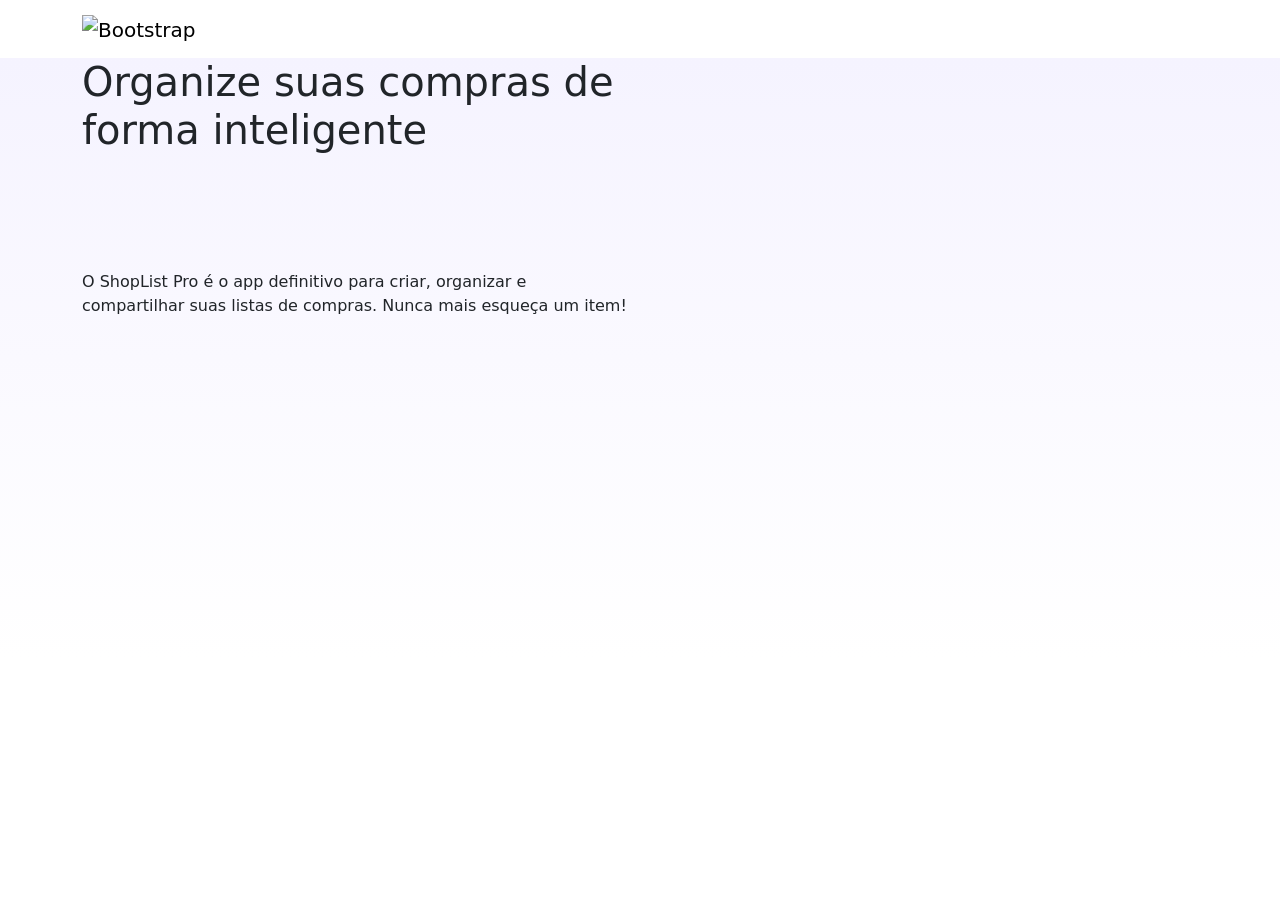
==== landpage/lp-lista-compras.HTML @ ee8a077e "feat: Inicio do projeto" ====
<!DOCTYPE html>
<html lang="en">
<head>
    <meta charset="UTF-8">
    <meta name="viewport" content="width=device-width, initial-scale=1.0">
    <title>Document</title>
    <link href="/assets/css/bootstrap.css" rel="stylesheet">
    <link href="/assets/css/style.css" rel="stylesheet">
</head>
<body>
    <header>
        <nav class="navbar">
        <div class="container">
          <a class="navbar-brand" href="#">
            <img src="/docs/5.3/assets/brand/bootstrap-logo.svg" alt="Bootstrap" width="30" height="24">
          </a>
        </div>
     </nav>
    </header>

    <main class="degrade">
        <div class="container">
            <div class="row align-items-center">
                <div class="col">
                    <div class="row h384">
                        <h1>
                            Organize suas compras de forma inteligente
                        </h1>
                        <p>
                            O ShopList Pro é o app definitivo para criar, organizar e compartilhar suas listas de compras.
                            Nunca mais esqueça um item!
                        </p>
                    </div>
                </div>
                <div class="col">
                    <img src="https://placehold.co/320x384" alt="">
                </div>
            </div>
        </div>
    </main>

    <footer>

    </footer>
</body>
</html>
---- assets/css/style.css ----
.degrade {
    width: 100%;
    height: 600px;
    background: linear-gradient(to bottom, #f5f3ff, #ffffff);
}

.h384 {
    height: 384px;
}
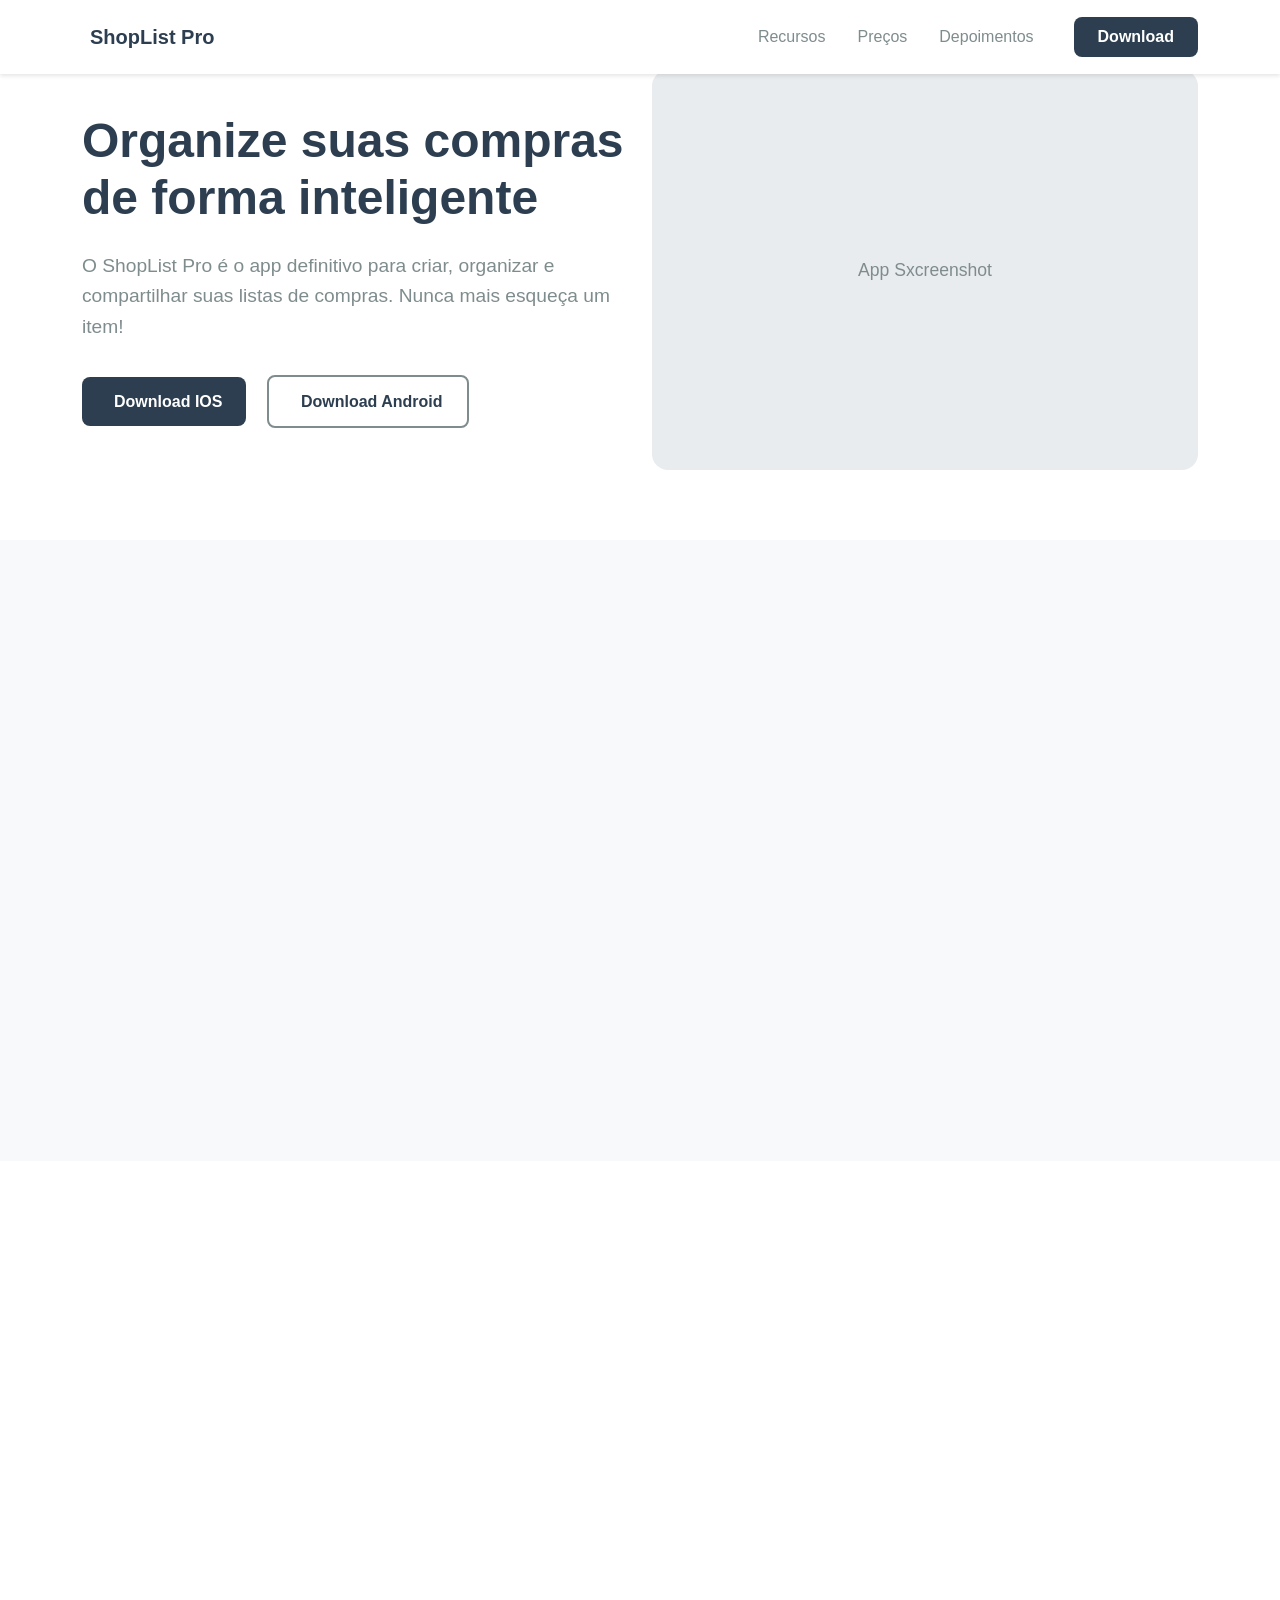
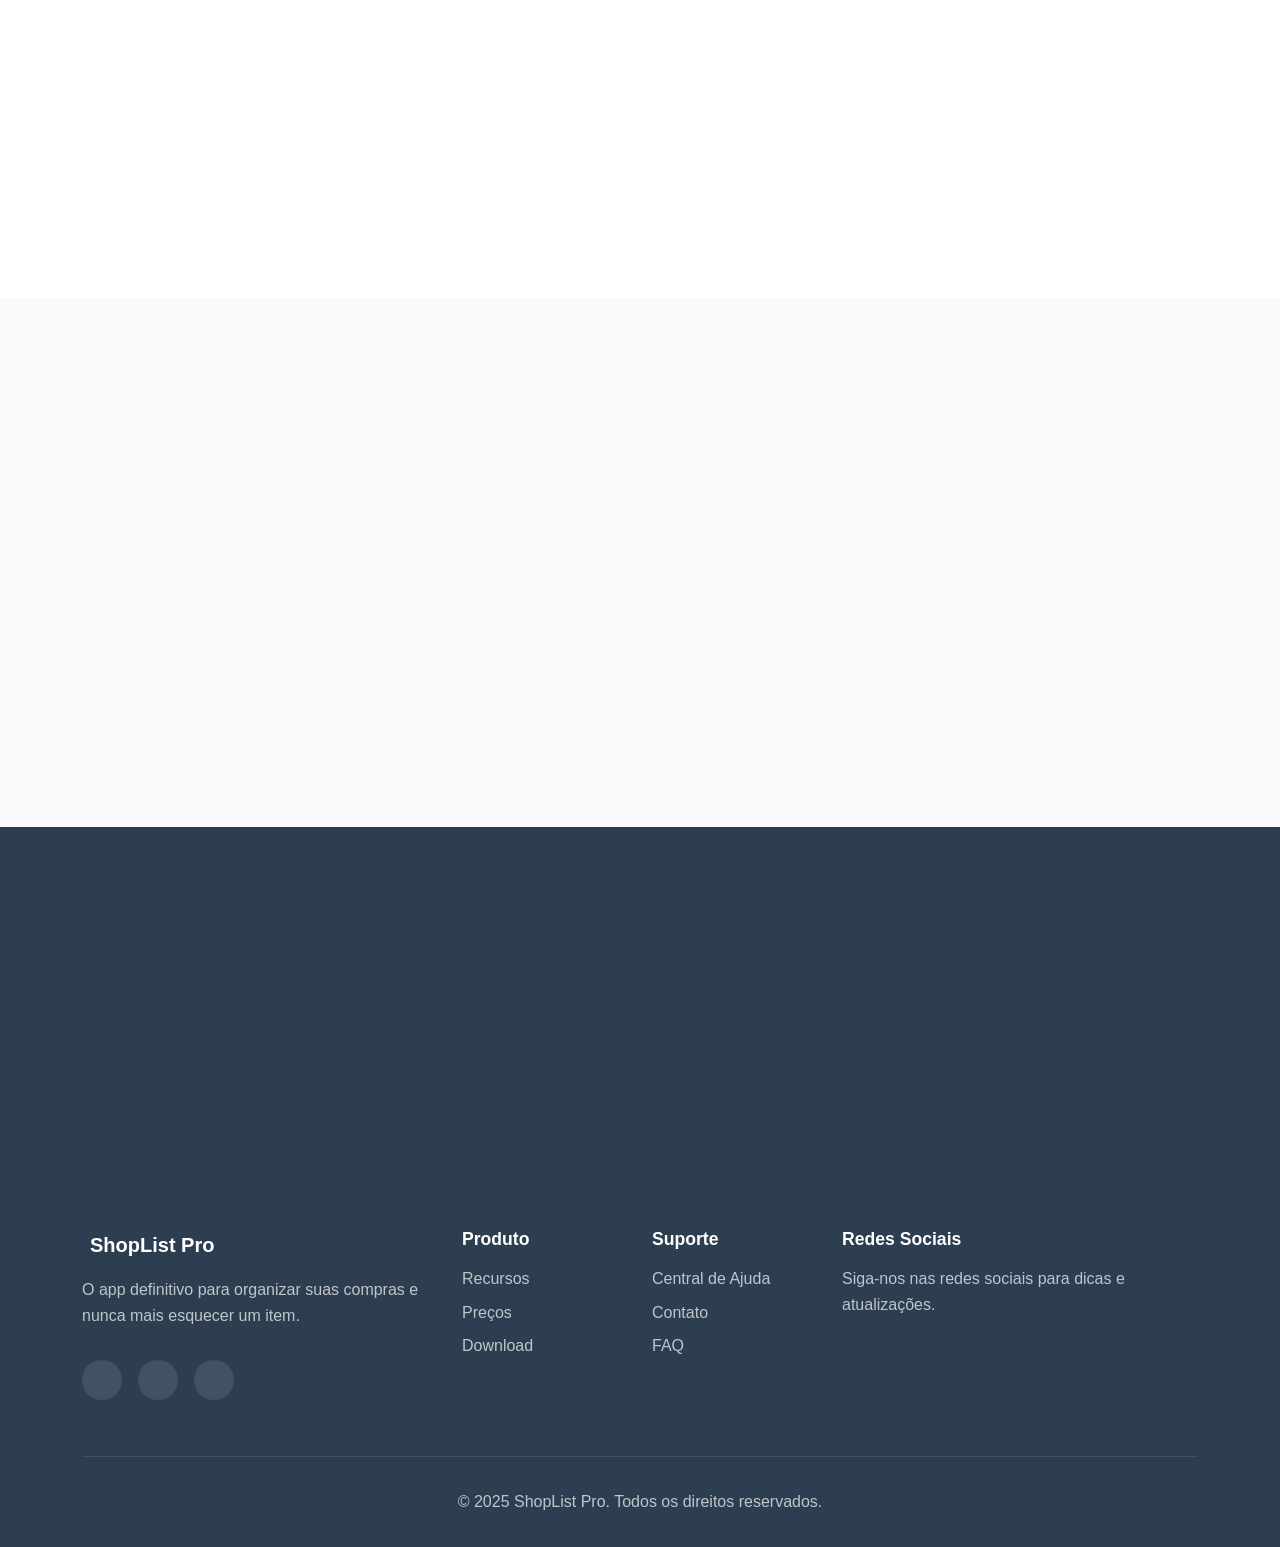
==== commit ff593e95: "feat: CSS" ====
--- a/landpage/lp-lista-compras.HTML
+++ b/landpage/lp-lista-compras.HTML
@@ -1,46 +1,287 @@
 <!DOCTYPE html>
 <html lang="en">
+
 <head>
     <meta charset="UTF-8">
     <meta name="viewport" content="width=device-width, initial-scale=1.0">
-    <title>Document</title>
+    <title>Super App - Lista de Compras</title>
     <link href="/assets/css/bootstrap.css" rel="stylesheet">
     <link href="/assets/css/style.css" rel="stylesheet">
 </head>
+
 <body>
     <header>
-        <nav class="navbar">
-        <div class="container">
-          <a class="navbar-brand" href="#">
-            <img src="/docs/5.3/assets/brand/bootstrap-logo.svg" alt="Bootstrap" width="30" height="24">
-          </a>
-        </div>
-     </nav>
-    </header>
-
-    <main class="degrade">
-        <div class="container">
-            <div class="row align-items-center">
-                <div class="col">
-                    <div class="row h384">
-                        <h1>
+        <nav class="navbar navbar-expand-lg navbar-light navbar-custom fixed-top">
+            <div class="container">
+                <a class="navbar-brand d-flex align-items-center" href="#">
+                    <i class="bi bi-list-check me-2"></i>
+                    ShopList Pro
+                </a>
+
+                <button class="navbar-toggler" type="button"
+                    data-bs-toggle="collapse"
+                    data-bs-target="#navbarNav">
+                    <span class="navbar-toggler-icon"></span>
+                </button>
+
+                <div class="collapse navbar-collapse" id="navbarNav">
+                    <ul class="navbar-nav ms-auto me-4">
+                        <li class="nav-item">
+                            <a class="nav-link" href="#recursos">Recursos</a>
+                        </li>
+                        <li class="nav-item">
+                            <a class="nav-link" href="#precos">Preços</a>
+                        </li>
+                        <li class="nav-item">
+                            <a class="nav-link" href="#depoimentos">Depoimentos</a>
+                        </li>
+                    </ul>
+                    <a href="#download" class="btn btn-download-header">Download</a>
+                </div>
+            </div>
+        </nav>
+
+        <!-- hero section-->
+        <section class="hero-section">
+            <div class="container">
+                <div class="row align-items-center">
+                    <div class="col-lg-6">
+                        <h1 class="hero-title fade-in-up">
                             Organize suas compras de forma inteligente
                         </h1>
-                        <p>
-                            O ShopList Pro é o app definitivo para criar, organizar e compartilhar suas listas de compras.
-                            Nunca mais esqueça um item!
+                        <p class="hero-subtitle fade-in-up">
+                            O ShopList Pro é o app definitivo para criar, organizar e compartilhar suas listas de compras. Nunca mais esqueça um item!
                         </p>
-                    </div>
-                </div>
-                <div class="col">
-                    <img src="https://placehold.co/320x384" alt="">
-                </div>
-            </div>
-        </div>
-    </main>
-
-    <footer>
-
-    </footer>
+                        <div class="fade-in-up">
+                            <a href="#" class="btn-ios">
+                                <i class="bi bi-apple"></i>
+                                Download IOS
+                            </a>
+                            <a href="#" class="btn-android">
+                                <i class="bi bi-google-play"></i>
+                                Download Android
+                            </a>
+                        </div>
+                    </div>
+                    <div class="col-lg-6">
+                        <div class="hero-image">
+                            App Sxcreenshot
+                        </div>
+                    </div>
+                </div>
+            </div>
+        </section>
+
+        <!-- features section -->
+        <section id="recursos" class="features-section">
+            <div class="container">
+                <h2 class="features-title animate-on-scroll">Recursos que fazem a diferença</h2>
+                <p class="features-subtitle animate-on-scroll">
+                    Descubra por que milhares de pessoas escolhem o ShopList Pro
+                </p>
+                
+                <div class="row g-4">
+                    <div class="col-lg-4 col-md-6">
+                        <div class="feature-card animate-on-scroll">
+                            <div class="feature-icon">
+                                <i class="bi bi-share"></i>
+                            </div>
+                            <h3 class="feature-title">Compartilhamento em tempo real</h3>
+                            <p class="feature-description">
+                                Compartilhe suas listas com família e amigos. Todos podem adicionar itens simultaneamente.
+                            </p>
+                        </div>
+                    </div>
+                    
+                    <div class="col-lg-4 col-md-6">
+                        <div class="feature-card animate-on-scroll">
+                            <div class="feature-icon">
+                                <i class="bi bi-lightbulb"></i>
+                            </div>
+                            <h3 class="feature-title">Sugestões inteligentes</h3>
+                            <p class="feature-description">
+                                IA que aprende seus hábitos e sugere produtos baseados no seu histórico de compras.
+                            </p>
+                        </div>
+                    </div>
+                    
+                    <div class="col-lg-4 col-md-6">
+                        <div class="feature-card animate-on-scroll">
+                            <div class="feature-icon">
+                                <i class="bi bi-geo-alt"></i>
+                            </div>
+                            <h3 class="feature-title">Organização por localização</h3>
+                            <p class="feature-description">
+                                Organize itens por corredores do supermercado para uma compra mais eficiente.
+                            </p>
+                        </div>
+                    </div>
+                </div>
+            </div>
+        </section>
+
+        <!-- pricing section -->
+         <section id="precos" class="pricing-section">
+            <div class="container">
+                <h2 class="pricing-title animate-on-scroll">Planos para todas as necessidades</h2>
+                <p class="pricing-subtitle animate-on-scroll">Escolha o ideal para você</p>
+
+                <div class="row justify-content-center g-4">
+                    <div class="col-lg-4 col-md-6">
+                        <div class="pricing-card animate-on-scroll">
+                            <h3 class="pricing-price">Gratuito</h3>
+                            <div class="pricing-price">R$ 0<span class="pricing-period">/mês</span></div>
+                            <ul class="pricing-features">
+                                <li>Até 5 listas</li>
+                                <li>Compartilhamento básico</li>
+                                <li>Sincronização em nuvem</li>
+                            </ul>
+                            <a href="#" class="btn-pricing btn-pricing-free">Começar grátis</a>
+                        </div>
+                    </div>
+
+                    <div class="col-lg-4 col-md-6">
+                        <div class="pricing-card featured animate-on-scroll">
+                            <div class="pricing-badge">Mais popular</div>
+                            <h3 class="pricing-plan">Premium</h3>
+                            <div class="pricing-plan">R$ 9,90 <span class="pricing-period">/mês</span></div>
+                            <ul class="pricing-features">
+                                <li>Listas limitadas</li>
+                                <li>Sugestões inteligentes</li>
+                                <li>Organização por localização</li>
+                                <li>Relatórios de gastos</li>
+                            </ul>
+                            <a href="#" class="btn-pricing btn-pricing-premium">Assinar Premium</a>
+                        </div>
+                    </div>
+                </div>
+            </div>
+         </section>
+
+         <!-- testimonials section -->
+         <section id="depoimentos" class="testimonials-section">
+            <div class="container">
+                <h2 class="testimonials-title animate-on-scroll">O que nossos usuários dizem</h2>
+                
+                <div class="row g-4">
+                    <div class="col-lg-4 col-md-6">
+                        <div class="testimonial-card animate-on-scroll">
+                            <div class="testimonial-header">
+                                <div class="testimonial-avatar">MS</div>
+                                <div>
+                                    <div class="testimonial-name">Maria Silva</div>
+                                    <div class="testimonial-stars">★★★★★</div>
+                                </div>
+                            </div>
+                            <p class="testimonial-text">
+                                "Revolucionou minhas compras! Agora meu marido e eu compartilhamos listas. A lista sempre fica mais completa!"
+                            </p>
+                        </div>
+                    </div>
+                    
+                    <div class="col-lg-4 col-md-6">
+                        <div class="testimonial-card animate-on-scroll">
+                            <div class="testimonial-header">
+                                <div class="testimonial-avatar">JS</div>
+                                <div>
+                                    <div class="testimonial-name">João Santos</div>
+                                    <div class="testimonial-stars">★★★★★</div>
+                                </div>
+                            </div>
+                            <p class="testimonial-text">
+                                "As sugestões inteligentes são incríveis! O app aprende o que eu costumo comprar e me ajuda a não esquecer nada."
+                            </p>
+                        </div>
+                    </div>
+                    
+                    <div class="col-lg-4 col-md-6">
+                        <div class="testimonial-card animate-on-scroll">
+                            <div class="testimonial-header">
+                                <div class="testimonial-avatar">AC</div>
+                                <div>
+                                    <div class="testimonial-name">ana Costa</div>
+                                    <div class="testimonial-stars">★★★★★</div>
+                                </div>
+                            </div>
+                            <p class="testimonial-text">
+                                "A organização por corredores do supermercado economiza muito tempo. Minhas compras ficaram muito mais eficientes!"
+                            </p>
+                        </div>
+                    </div>
+                </div>
+            </div>
+        </section>
+
+        <!-- cta section-->
+        <section id="download" class="cta-section">
+            <div class="container text-center">
+                <h2 class="cta-title animate-on-scroll">Pronto para organizar suas compras?</h2>
+                <p class="cta-subtitle animate-on-scroll">
+                    Junte-se a mais de 100.000 usuários que já transformaram sua forma de fazer compras
+                </p>
+                <div class="cta-buttons animate-on-scroll">
+                    <a href="#" class="btn-cta-ios">
+                        <i class="bi bi-apple"></i>
+                        Download iOS
+                    </a>
+                    <a href="#" class="btn-cta-android">
+                        <i class="bi bi-google-play"></i>
+                        Download Android
+                    </a>
+                </div>
+            </div>
+        </section>
+    
+        <!-- footer -->
+        <footer class="footer">
+            <div class="container">
+                <div class="row">
+                    <div class="col-lg-4 col-md-6 mb-4">
+                        <div class="footer-brand">
+                            <i class="bi bi-list-check me-2"></i>
+                            ShopList Pro
+                        </div>
+                        <p class="footer-description">
+                            O app definitivo para organizar suas compras e nunca mais esquecer um item.
+                        </p>
+                        <div class="social-links">
+                            <a href="#" class="social-link"><i class="bi bi-facebook"></i></a>
+                            <a href="#" class="social-link"><i class="bi bi-twitter"></i></a>
+                            <a href="#" class="social-link"><i class="bi bi-instagram"></i></a>
+                        </div>
+                    </div>
+                    
+                    <div class="col-lg-2 col-md-3 col-sm-6 mb-4">
+                        <h5 class="footer-title">Produto</h5>
+                        <ul class="footer-links">
+                            <li><a href="#">Recursos</a></li>
+                            <li><a href="#">Preços</a></li>
+                            <li><a href="#">Download</a></li>
+                        </ul>
+                    </div>
+                    
+                    <div class="col-lg-2 col-md-3 col-sm-6 mb-4">
+                        <h5 class="footer-title">Suporte</h5>
+                        <ul class="footer-links">
+                            <li><a href="#">Central de Ajuda</a></li>
+                            <li><a href="#">Contato</a></li>
+                            <li><a href="#">FAQ</a></li>
+                        </ul>
+                    </div>
+                    
+                    <div class="col-lg-4 col-md-12 mb-4">
+                        <h5 class="footer-title">Redes Sociais</h5>
+                        <p class="footer-description">
+                            Siga-nos nas redes sociais para dicas e atualizações.
+                        </p>
+                    </div>
+                </div>
+                
+                <div class="footer-bottom">
+                    <p>&copy; 2025 ShopList Pro. Todos os direitos reservados.</p>
+                </div>
+            </div>
+        </footer>
 </body>
-</html>
+
+</html>
--- a/assets/css/style.css
+++ b/assets/css/style.css
@@ -1,9 +1,638 @@
-.degrade {
+/* ===== CUSTOM CSS VARIABLES ===== */
+:root {
+    --primary-color: #2c3e50;
+    --secondary-color: #34495e;
+    --accent-color: #3498db;
+    --success-color: #27ae60;
+    --text-dark: #2c3e50;
+    --text-muted: #7f8c8d;
+    --bg-light: #f8f9fa;
+    --bg-dark: #2c3e50;
+    --border-radius: 8px;
+    --box-shadow: 0 4px 6px rgba(0, 0, 0, 0.1);
+  }
+  
+  /* ===== GLOBAL STYLES ===== */
+  body {
+    font-family: -apple-system, BlinkMacSystemFont, 'Segoe UI', Roboto, 'Helvetica Neue', Arial, sans-serif;
+    line-height: 1.6;
+    color: var(--text-dark);
+  }
+  
+  /* ===== HEADER/NAVBAR ===== */
+  .navbar-custom {
+    background-color: white;
+    box-shadow: 0 2px 4px rgba(0,0,0,0.1);
+    padding: 1rem 0;
+  }
+  
+  .navbar-brand {
+    font-weight: 700;
+    color: var(--text-dark) !important;
+    font-size: 1.25rem;
+  }
+  
+  .navbar-nav .nav-link {
+    color: var(--text-muted) !important;
+    font-weight: 500;
+    margin: 0 0.5rem;
+    transition: color 0.3s ease;
+  }
+  
+  .navbar-nav .nav-link:hover {
+    color: var(--primary-color) !important;
+  }
+  
+  .btn-download-header {
+    background-color: var(--primary-color);
+    color: white;
+    border: none;
+    padding: 0.5rem 1.5rem;
+    border-radius: var(--border-radius);
+    font-weight: 600;
+    transition: all 0.3s ease;
+  }
+  
+  .btn-download-header:hover {
+    background-color: var(--secondary-color);
+    transform: translateY(-2px);
+  }
+  
+  /* ===== HERO SECTION ===== */
+  .hero-section {
+    padding: 4rem 0;
+    min-height: 60vh;
+    display: flex;
+    align-items: center;
+  }
+  
+  .hero-title {
+    font-size: 3rem;
+    font-weight: 700;
+    line-height: 1.2;
+    color: var(--text-dark);
+    margin-bottom: 1.5rem;
+  }
+  
+  .hero-subtitle {
+    font-size: 1.2rem;
+    color: var(--text-muted);
+    margin-bottom: 2rem;
+    line-height: 1.6;
+  }
+  
+  .btn-ios {
+    background-color: var(--primary-color);
+    color: white;
+    border: none;
+    padding: 0.75rem 1.5rem;
+    border-radius: var(--border-radius);
+    font-weight: 600;
+    text-decoration: none;
+    display: inline-flex;
+    align-items: center;
+    gap: 0.5rem;
+    transition: all 0.3s ease;
+    margin-right: 1rem;
+  }
+  
+  .btn-ios:hover {
+    background-color: var(--secondary-color);
+    color: white;
+    transform: translateY(-2px);
+    text-decoration: none;
+  }
+  
+  .btn-android {
+    background-color: transparent;
+    color: var(--text-dark);
+    border: 2px solid var(--text-muted);
+    padding: 0.75rem 1.5rem;
+    border-radius: var(--border-radius);
+    font-weight: 600;
+    text-decoration: none;
+    display: inline-flex;
+    align-items: center;
+    gap: 0.5rem;
+    transition: all 0.3s ease;
+  }
+  
+  .btn-android:hover {
+    border-color: var(--primary-color);
+    color: var(--primary-color);
+    text-decoration: none;
+  }
+  
+  .hero-image {
+    background-color: #e9ecef;
+    border-radius: 1rem;
+    height: 400px;
+    display: flex;
+    align-items: center;
+    justify-content: center;
+    color: var(--text-muted);
+    font-size: 1.1rem;
+  }
+  
+  /* ===== FEATURES SECTION ===== */
+  .features-section {
+    padding: 5rem 0;
+    background-color: var(--bg-light);
+  }
+  
+  .features-title {
+    font-size: 2.5rem;
+    font-weight: 700;
+    text-align: center;
+    margin-bottom: 1rem;
+    color: var(--text-dark);
+  }
+  
+  .features-subtitle {
+    text-align: center;
+    color: var(--text-muted);
+    margin-bottom: 4rem;
+    font-size: 1.1rem;
+  }
+  
+  .feature-card {
+    text-align: center;
+    padding: 2rem;
+    background: white;
+    border-radius: var(--border-radius);
+    box-shadow: var(--box-shadow);
+    height: 100%;
+    transition: transform 0.3s ease;
+  }
+  
+  .feature-card:hover {
+    transform: translateY(-5px);
+  }
+  
+  .feature-icon {
+    width: 60px;
+    height: 60px;
+    background-color: var(--bg-light);
+    border-radius: 50%;
+    display: flex;
+    align-items: center;
+    justify-content: center;
+    margin: 0 auto 1.5rem;
+    color: var(--primary-color);
+    font-size: 1.5rem;
+  }
+  
+  .feature-title {
+    font-size: 1.25rem;
+    font-weight: 600;
+    margin-bottom: 1rem;
+    color: var(--text-dark);
+  }
+  
+  .feature-description {
+    color: var(--text-muted);
+    line-height: 1.6;
+  }
+  
+  /* ===== PRICING SECTION ===== */
+  .pricing-section {
+    padding: 5rem 0;
+  }
+  
+  .pricing-title {
+    font-size: 2.5rem;
+    font-weight: 700;
+    text-align: center;
+    margin-bottom: 1rem;
+    color: var(--text-dark);
+  }
+  
+  .pricing-subtitle {
+    text-align: center;
+    color: var(--text-muted);
+    margin-bottom: 4rem;
+    font-size: 1.1rem;
+  }
+  
+  .pricing-card {
+    background: white;
+    border-radius: var(--border-radius);
+    box-shadow: var(--box-shadow);
+    padding: 2rem;
+    height: 100%;
+    position: relative;
+    transition: transform 0.3s ease;
+  }
+  
+  .pricing-card:hover {
+    transform: translateY(-5px);
+  }
+  
+  .pricing-card.featured {
+    background: var(--primary-color);
+    color: white;
+    transform: scale(1.05);
+  }
+  
+  .pricing-card.featured:hover {
+    transform: scale(1.08) translateY(-5px);
+  }
+  
+  .pricing-badge {
+    position: absolute;
+    top: -10px;
+    left: 50%;
+    transform: translateX(-50%);
+    background: var(--success-color);
+    color: white;
+    padding: 0.25rem 1rem;
+    border-radius: 20px;
+    font-size: 0.875rem;
+    font-weight: 600;
+  }
+  
+  .pricing-plan {
+    font-size: 1.5rem;
+    font-weight: 700;
+    margin-bottom: 1rem;
+  }
+  
+  .pricing-price {
+    font-size: 3rem;
+    font-weight: 700;
+    margin-bottom: 0.5rem;
+  }
+  
+  .pricing-period {
+    color: var(--text-muted);
+    margin-bottom: 2rem;
+  }
+  
+  .pricing-card.featured .pricing-period {
+    color: rgba(255, 255, 255, 0.8);
+  }
+  
+  .pricing-features {
+    list-style: none;
+    padding: 0;
+    margin-bottom: 2rem;
+  }
+  
+  .pricing-features li {
+    padding: 0.5rem 0;
+    display: flex;
+    align-items: center;
+  }
+  
+  .pricing-features li:before {
+    content: "✓";
+    color: var(--success-color);
+    font-weight: bold;
+    margin-right: 0.75rem;
+  }
+  
+  .pricing-card.featured .pricing-features li:before {
+    color: #fff;
+  }
+  
+  .btn-pricing {
     width: 100%;
-    height: 600px;
-    background: linear-gradient(to bottom, #f5f3ff, #ffffff);
-}
-
-.h384 {
-    height: 384px;
-}+    padding: 0.75rem;
+    border-radius: var(--border-radius);
+    font-weight: 600;
+    text-decoration: none;
+    text-align: center;
+    transition: all 0.3s ease;
+    display: block;
+  }
+  
+  .btn-pricing-free {
+    background-color: var(--bg-light);
+    color: var(--text-dark);
+    border: none;
+  }
+  
+  .btn-pricing-free:hover {
+    background-color: var(--primary-color);
+    color: white;
+    text-decoration: none;
+  }
+  
+  .btn-pricing-premium {
+    background-color: white;
+    color: var(--primary-color);
+    border: none;
+  }
+  
+  .btn-pricing-premium:hover {
+    background-color: var(--bg-light);
+    text-decoration: none;
+  }
+  
+  /* ===== TESTIMONIALS SECTION ===== */
+  .testimonials-section {
+    padding: 5rem 0;
+    background-color: var(--bg-light);
+  }
+  
+  .testimonials-title {
+    font-size: 2.5rem;
+    font-weight: 700;
+    text-align: center;
+    margin-bottom: 4rem;
+    color: var(--text-dark);
+  }
+  
+  .testimonial-card {
+    background: white;
+    border-radius: var(--border-radius);
+    box-shadow: var(--box-shadow);
+    padding: 2rem;
+    height: 100%;
+    transition: transform 0.3s ease;
+  }
+  
+  .testimonial-card:hover {
+    transform: translateY(-5px);
+  }
+  
+  .testimonial-header {
+    display: flex;
+    align-items: center;
+    margin-bottom: 1rem;
+  }
+  
+  .testimonial-avatar {
+    width: 50px;
+    height: 50px;
+    background-color: var(--bg-light);
+    border-radius: 50%;
+    margin-right: 1rem;
+    display: flex;
+    align-items: center;
+    justify-content: center;
+    font-weight: 600;
+    color: var(--primary-color);
+  }
+  
+  .testimonial-name {
+    font-weight: 600;
+    color: var(--text-dark);
+  }
+  
+  .testimonial-stars {
+    color: #ffc107;
+    margin-bottom: 0.5rem;
+  }
+  
+  .testimonial-text {
+    color: var(--text-muted);
+    line-height: 1.6;
+    font-style: italic;
+  }
+  
+  /* ===== CTA SECTION ===== */
+  .cta-section {
+    padding: 5rem 0;
+    background: var(--bg-dark);
+    color: white;
+  }
+  
+  .cta-title {
+    font-size: 2.5rem;
+    font-weight: 700;
+    text-align: center;
+    margin-bottom: 1rem;
+  }
+  
+  .cta-subtitle {
+    text-align: center;
+    margin-bottom: 3rem;
+    font-size: 1.1rem;
+    opacity: 0.9;
+  }
+  
+  .cta-buttons {
+    display: flex;
+    justify-content: center;
+    gap: 1rem;
+    flex-wrap: wrap;
+  }
+  
+  .btn-cta-ios {
+    background-color: white;
+    color: var(--primary-color);
+    border: none;
+    padding: 0.75rem 1.5rem;
+    border-radius: var(--border-radius);
+    font-weight: 600;
+    text-decoration: none;
+    display: inline-flex;
+    align-items: center;
+    gap: 0.5rem;
+    transition: all 0.3s ease;
+  }
+  
+  .btn-cta-ios:hover {
+    background-color: var(--bg-light);
+    color: var(--primary-color);
+    text-decoration: none;
+    transform: translateY(-2px);
+  }
+  
+  .btn-cta-android {
+    background-color: transparent;
+    color: white;
+    border: 2px solid white;
+    padding: 0.75rem 1.5rem;
+    border-radius: var(--border-radius);
+    font-weight: 600;
+    text-decoration: none;
+    display: inline-flex;
+    align-items: center;
+    gap: 0.5rem;
+    transition: all 0.3s ease;
+  }
+  
+  .btn-cta-android:hover {
+    background-color: white;
+    color: var(--primary-color);
+    text-decoration: none;
+  }
+  
+  /* ===== FOOTER ===== */
+  .footer {
+    background: var(--bg-dark);
+    color: white;
+    padding: 3rem 0 1rem;
+  }
+  
+  .footer-brand {
+    font-weight: 700;
+    font-size: 1.25rem;
+    margin-bottom: 1rem;
+  }
+  
+  .footer-description {
+    color: rgba(255, 255, 255, 0.7);
+    margin-bottom: 2rem;
+    line-height: 1.6;
+  }
+  
+  .footer-title {
+    font-weight: 600;
+    margin-bottom: 1rem;
+    font-size: 1.1rem;
+  }
+  
+  .footer-links {
+    list-style: none;
+    padding: 0;
+  }
+  
+  .footer-links li {
+    margin-bottom: 0.5rem;
+  }
+  
+  .footer-links a {
+    color: rgba(255, 255, 255, 0.7);
+    text-decoration: none;
+    transition: color 0.3s ease;
+  }
+  
+  .footer-links a:hover {
+    color: white;
+  }
+  
+  .social-links {
+    display: flex;
+    gap: 1rem;
+    margin-top: 1rem;
+  }
+  
+  .social-link {
+    display: inline-flex;
+    align-items: center;
+    justify-content: center;
+    width: 40px;
+    height: 40px;
+    background-color: rgba(255, 255, 255, 0.1);
+    border-radius: 50%;
+    color: white;
+    text-decoration: none;
+    transition: all 0.3s ease;
+  }
+  
+  .social-link:hover {
+    background-color: rgba(255, 255, 255, 0.2);
+    color: white;
+    transform: translateY(-2px);
+  }
+  
+  .footer-bottom {
+    border-top: 1px solid rgba(255, 255, 255, 0.1);
+    margin-top: 2rem;
+    padding-top: 2rem;
+    text-align: center;
+    color: rgba(255, 255, 255, 0.7);
+  }
+  
+  /* ===== RESPONSIVE DESIGN ===== */
+  @media (max-width: 768px) {
+    .hero-title {
+      font-size: 2rem;
+    }
+    
+    .hero-subtitle {
+      font-size: 1rem;
+    }
+    
+    .features-title,
+    .pricing-title,
+    .testimonials-title,
+    .cta-title {
+      font-size: 2rem;
+    }
+    
+    .pricing-card.featured {
+      transform: none;
+    }
+    
+    .pricing-card.featured:hover {
+      transform: translateY(-5px);
+    }
+    
+    .cta-buttons {
+      flex-direction: column;
+      align-items: center;
+    }
+    
+    .btn-ios,
+    .btn-android,
+    .btn-cta-ios,
+    .btn-cta-android {
+      margin: 0.5rem 0;
+    }
+  }
+  
+  @media (max-width: 576px) {
+    .hero-section {
+      padding: 2rem 0;
+    }
+    
+    .features-section,
+    .pricing-section,
+    .testimonials-section,
+    .cta-section {
+      padding: 3rem 0;
+    }
+    
+    .feature-card,
+    .pricing-card,
+    .testimonial-card {
+      margin-bottom: 2rem;
+    }
+  }
+  
+  /* ===== UTILITY CLASSES ===== */
+  .text-gradient {
+    background: linear-gradient(135deg, var(--primary-color), var(--accent-color));
+    -webkit-background-clip: text;
+    -webkit-text-fill-color: transparent;
+    background-clip: text;
+  }
+  
+  .shadow-custom {
+    box-shadow: var(--box-shadow) !important;
+  }
+  
+  .border-radius-custom {
+    border-radius: var(--border-radius) !important;
+  }
+  
+  /* ===== ANIMATIONS ===== */
+  @keyframes fadeInUp {
+    from {
+      opacity: 0;
+      transform: translateY(30px);
+    }
+    to {
+      opacity: 1;
+      transform: translateY(0);
+    }
+  }
+  
+  .fade-in-up {
+    animation: fadeInUp 0.6s ease-out;
+  }
+  
+  .animate-on-scroll {
+    opacity: 0;
+    transform: translateY(30px);
+    transition: all 0.6s ease-out;
+  }
+  
+  .animate-on-scroll.animate {
+    opacity: 1;
+    transform: translateY(0);
+  }
